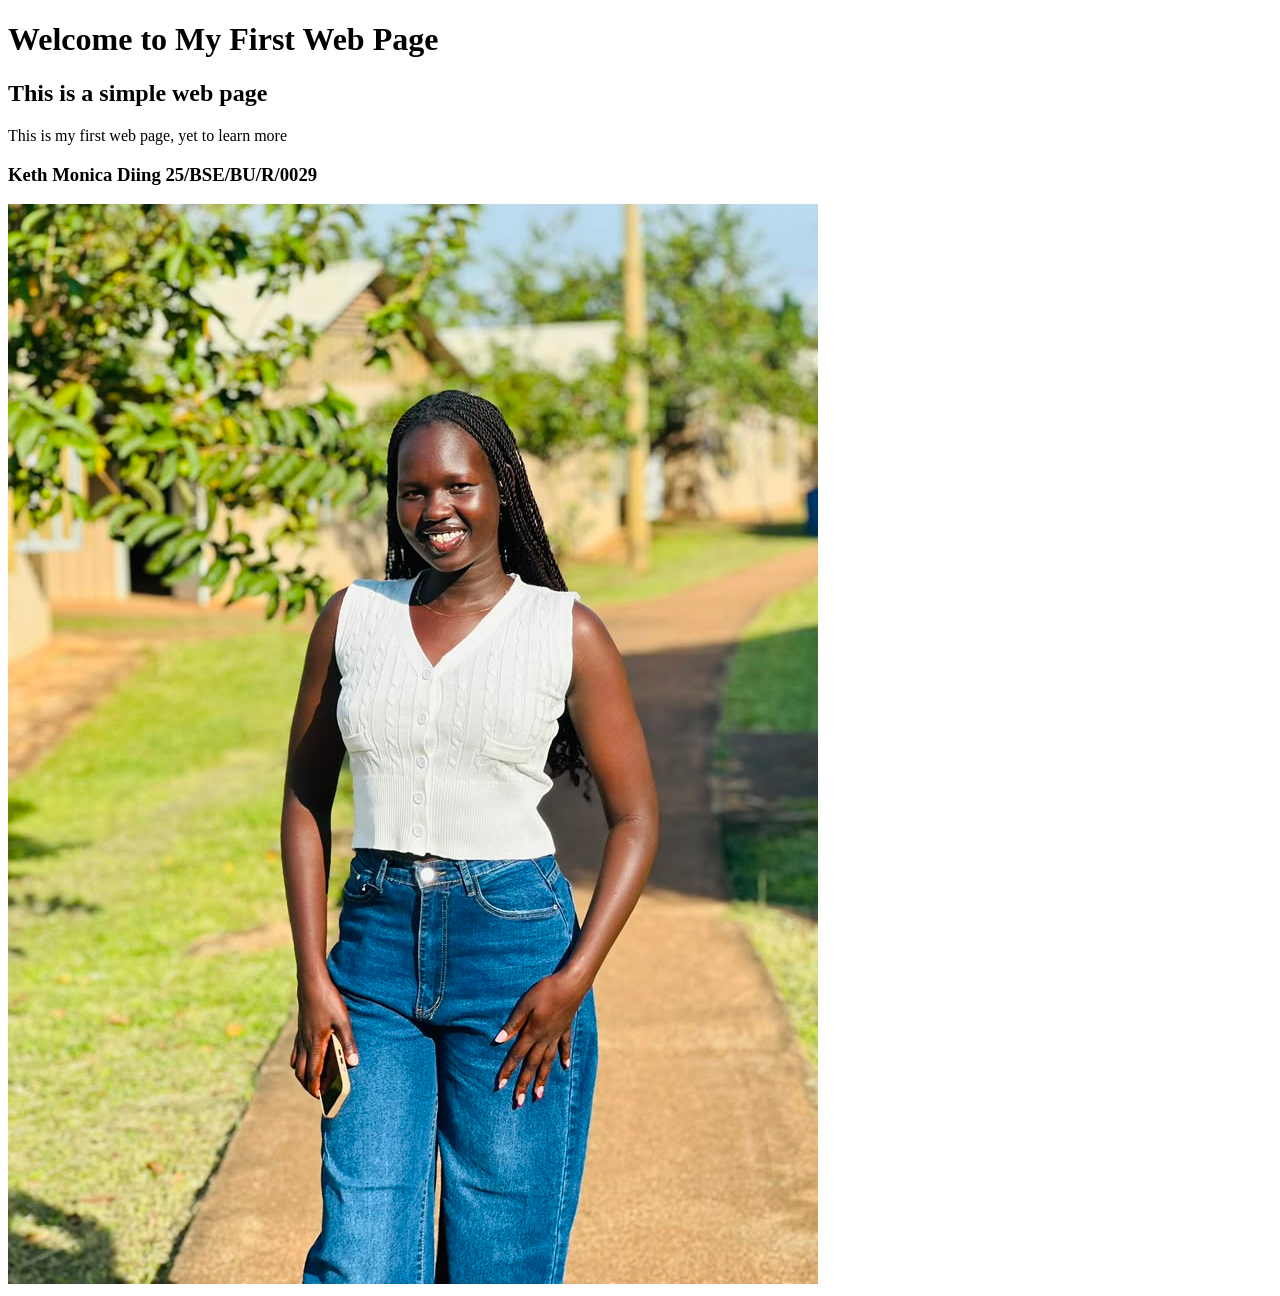
==== index.html @ 99fa0f6e "Add files via upload my first commit" ====
<!DOCTYPE html>
<html lang="en">
<head>
    <meta charset="UTF-8">
    <meta name="viewport" content="width=device-width, initial-scale=1.0">
    <title>First Web Page</title>
</head>
<body>
<h1>Welcome to My First Web Page</h1>
<h2>This is a simple web page</h2>
<p>This is my first web page, yet to learn more</p>
<h3>Keth Monica Diing 25/BSE/BU/R/0029</h3>
<img src="photo.jpeg" alt="">
</body>
</html>
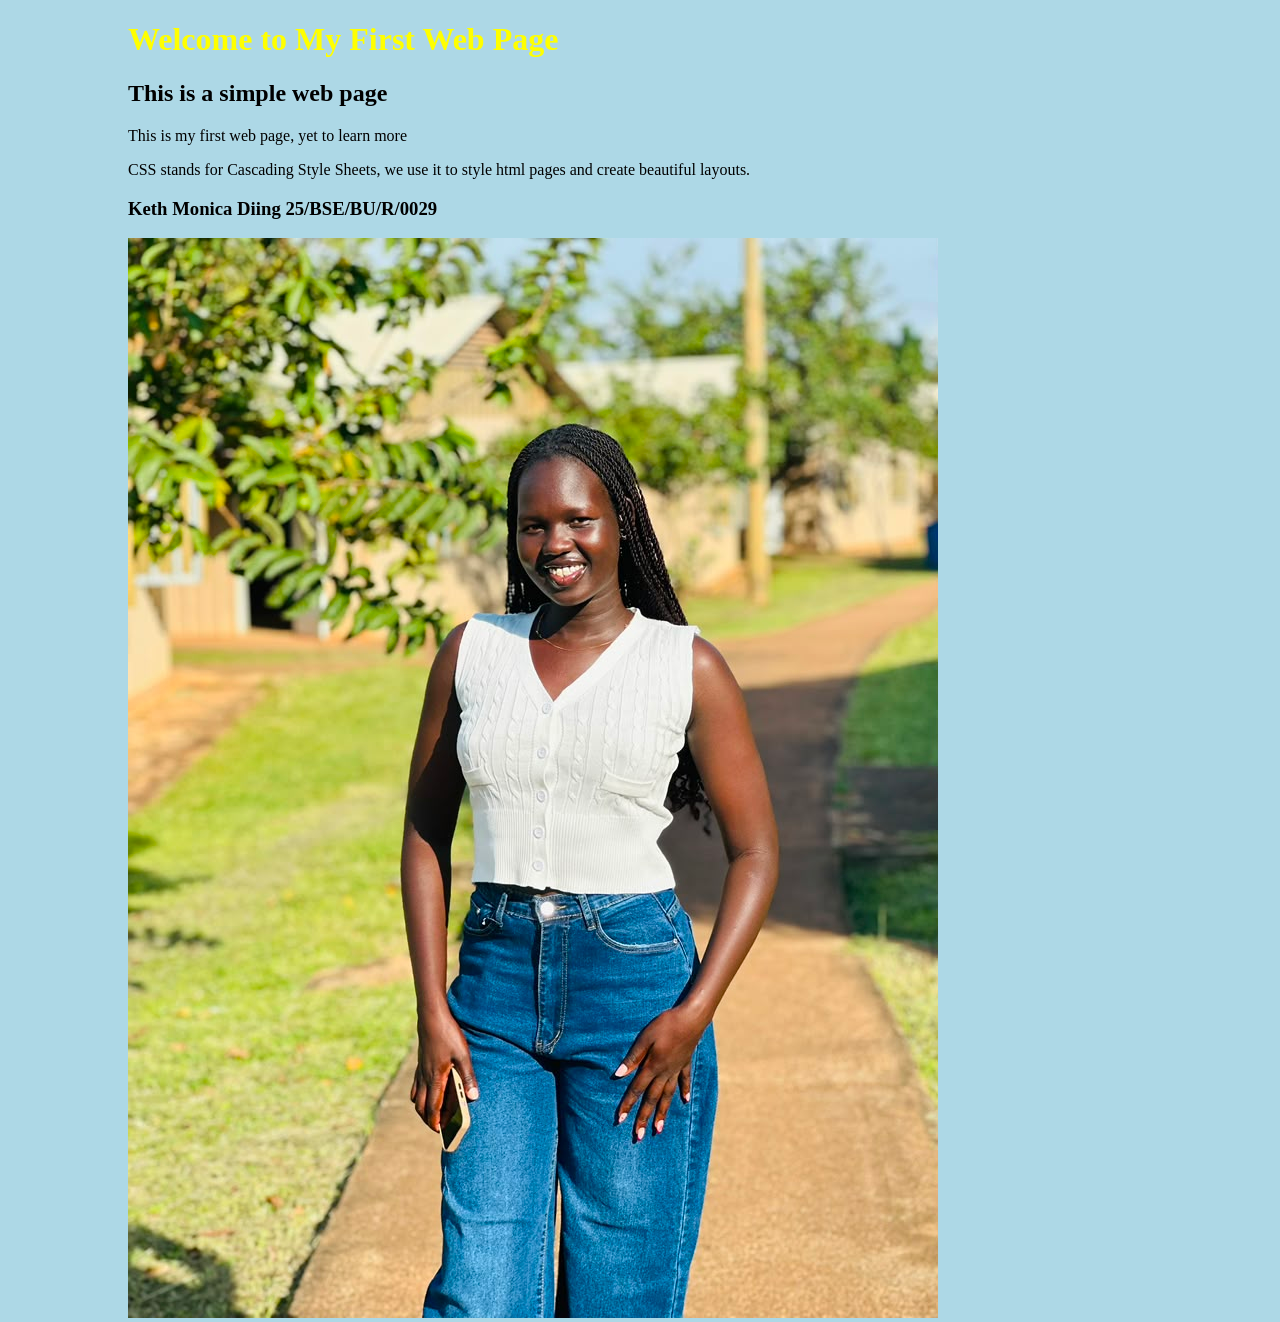
==== commit 5003b7a4: "Inline CSS Webpage having inline CSS styles" ====
--- a/index.html
+++ b/index.html
@@ -4,11 +4,21 @@
     <meta charset="UTF-8">
     <meta name="viewport" content="width=device-width, initial-scale=1.0">
     <title>First Web Page</title>
+    <link rel="stylesheet" href ="design.css"
+
+    
+
 </head>
 <body>
-<h1>Welcome to My First Web Page</h1>
+    
+<h1 class="main_heading">Welcome to My First Web Page</h1>
+
+
+
 <h2>This is a simple web page</h2>
 <p>This is my first web page, yet to learn more</p>
+<p> CSS stands for Cascading Style Sheets, we use it to style html pages and create beautiful layouts.
+</p>
 <h3>Keth Monica Diing 25/BSE/BU/R/0029</h3>
 <img src="photo.jpeg" alt="">
 </body>
--- a/design.css
+++ b/design.css
@@ -0,0 +1,25 @@
+body{
+    background-color: lightblue;
+    width: 80%;
+    margin: auto;
+}
+
+h1{
+    color:yellow;
+    text-align:black;
+    border: 2px;
+    font-family: cursive;
+    border: radius 12px;
+
+
+}
+
+h1:hover{
+    background-color: rgb(123, 161, 161);
+    color:black
+    font-size 30px;
+    
+
+
+
+}
